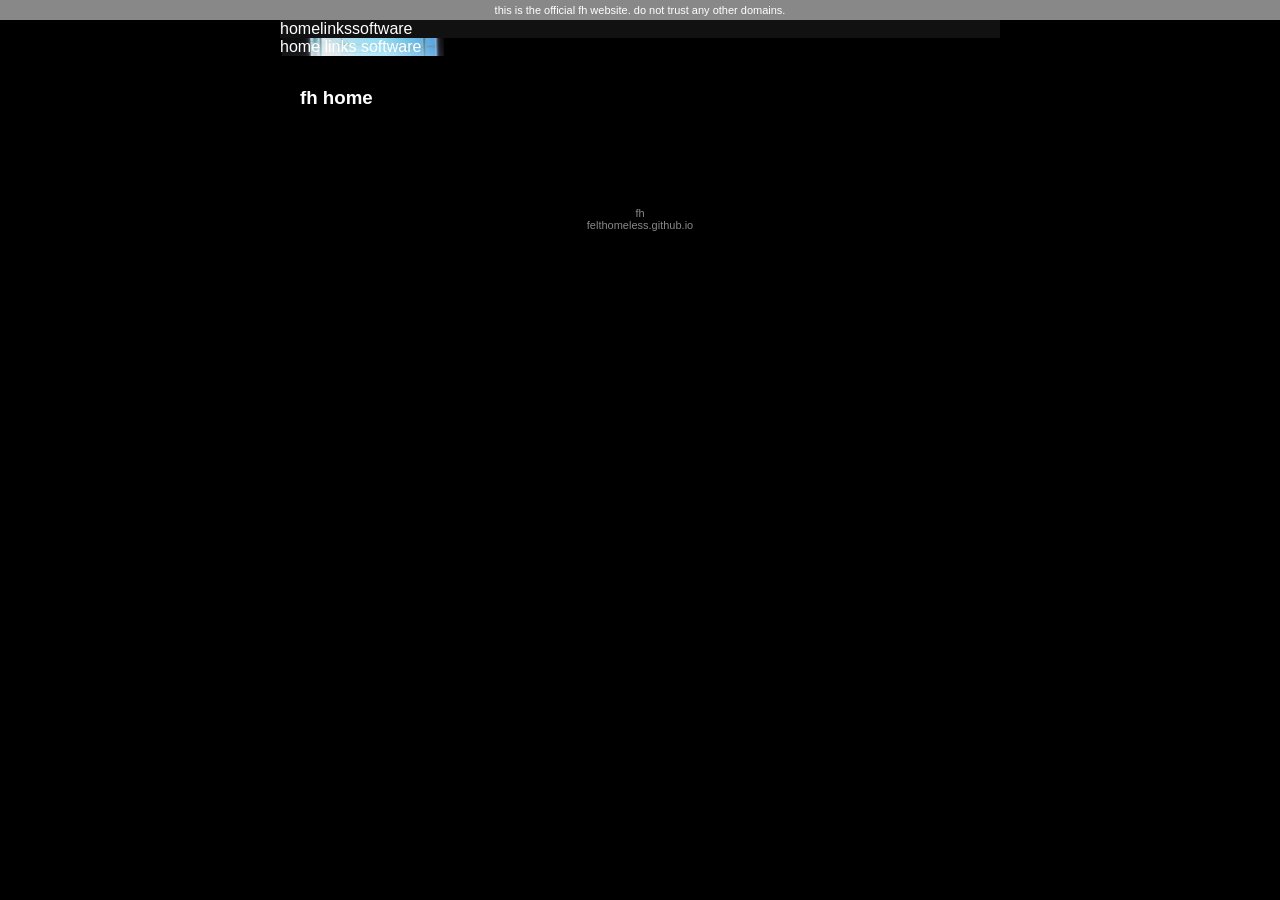
==== index.html @ 5e37149e "Update index.html" ====
<!DOCTYPE html>
<html lang="en">
<head>
<meta charset="utf-8">
<title>fh</title>
<link rel="icon" href="files/lain.ico">
<link rel="stylesheet" href="style.css">
</head>
<body>

<div class="bg"></div>

<div class="notice">this is the official fh website. do not trust any other domains.</div>

<div class="wrap">

  <div class="nav">
    <span class="link" onclick="show('home')">home</span>
    <span class="link" onclick="show('links')">links</span>
    <span class="link" onclick="show('software')">software</span>
  </div>

  <div class="side">
    <span class="link" onclick="show('home')">home</span>
    <span class="link" onclick="show('links')">links</span>
    <span class="link" onclick="show('software')">software</span>
  </div>

  <div class="content">

    <section id="home">
      <h3>fh home</h3>
    </section>

    <section id="links" hidden>
      <h3>links</h3>
    </section>

    <section id="software" hidden>
      <h3>software</h3>
      <ul class="downloads">
        <li>
          <a href="files/wired" download>wired sh</a> <small>(multitool shell file for linux)</small>
          <img src="previews/wired.png" alt="">
        </li>
        <li>
          <a href="files/wired.bat" download>wired bat</a> <small>(multitool batch file for windows)</small>
          <img src="previews/wired.bat.png" alt="">
        </li>
        <li>
          <a href="files/plainwm.c" download>plainwm c</a> <small>(windowmanager file for linux)</small>
          <img src="previews/plainwm.png" alt="">
        </li>
        <li>
          <a href="files/dots.zip" download>dotfiles c</a> <small>(dot files for linux)</small>
          <img src="previews/dots.zip.png" alt="">
        </li>
      </ul>
    </section>

  </div>

  <div class="gifs">
    <img src="files/konata.gif" alt="">
  </div>

  <div class="footer">
    fh<br>
    felthomeless.github.io
  </div>

</div>

<script>
function show(id) {
  document.querySelectorAll("section").forEach(function (s) {
    s.hidden = s.id !== id;
  });
}
</script>

</body>
</html>
---- style.css ----
html, body {
  margin: 0;
  background: #000000;
  color: #ffffff;
  font-family: Arial, Helvetica, sans-serif;
}

a, a:visited, a:hover {
  color: #ff0000;
}

.bg {
  position: fixed;
  top: 50%;
  left: 50%;
  transform: translate(-50%, -50%);
  width: min(100vw, calc(100vh * 4 / 3));
  height: min(100vh, calc(100vw * 3 / 4));
  background: #000000 url("d.jpg") center / cover no-repeat;
  z-index: -1;
}

.notice {
  background: #888888;
  font-size: 11px;
  text-align: center;
  padding: 4px 8px;
}

.wrap {
  width: 720px;
  margin: 0 auto;
}

.nav {
  display: flex;
  background: #111111;
}
.nav a {
  font-size: 13px;
  line-height: 20px;
  padding: 0 14px;
  text-decoration: none;
}

.row {
  display: flex;
  min-height: 100vh;
}

.side {
  width: 165px;
  flex-shrink: 0;
  background: #000000 url("a.jpg") center top / cover no-repeat;
}
.side a {
  display: block;
  padding: 8px 10px;
  border-bottom: 1px solid #333333;
  background: rgba(0, 0, 0, 0.6);
  text-decoration: none;
}

.content {
  flex: 1;
  min-width: 0;
  padding: 12px 20px;
}

.downloads {
  list-style: none;
  padding: 0;
}
.downloads li {
  padding: 10px 0;
  border-bottom: 1px solid #333333;
}
.downloads small {
  color: #888888;
}
.downloads img {
  display: block;
  max-width: 100%;
  margin-top: 8px;
  border: 1px solid #333333;
}

.gifs {
  text-align: center;
  padding: 20px 0;
}
.gifs img {
  margin: 6px;
  vertical-align: middle;
}

.footer {
  font-size: 11px;
  color: #888888;
  text-align: center;
  padding: 10px 0 20px;
}
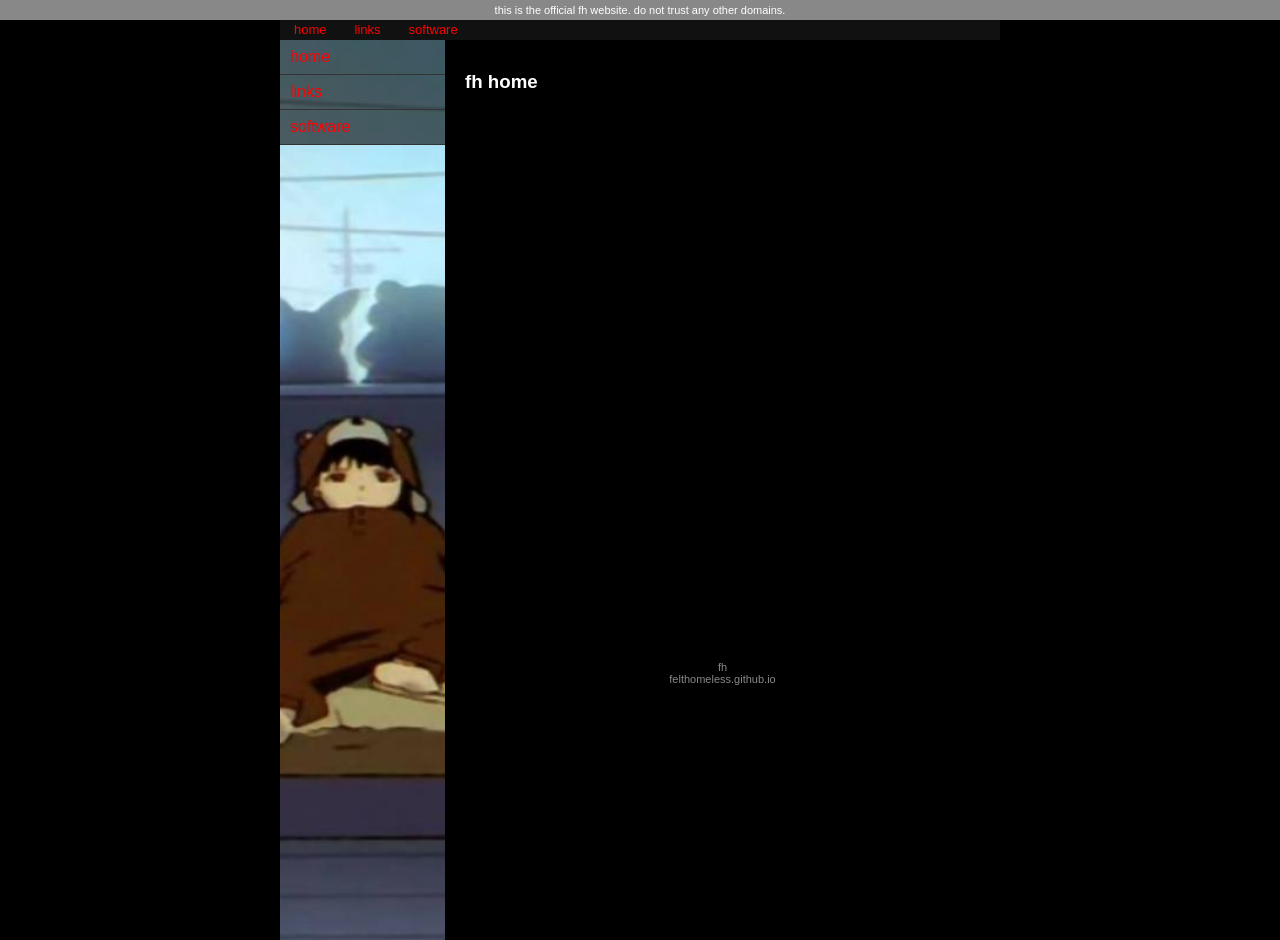
==== commit 289f6830: "Update index.html" ====
--- a/index.html
+++ b/index.html
@@ -55,6 +55,9 @@
           <a href="files/dots.zip" download>dotfiles c</a> <small>(dot files for linux)</small>
           <img src="previews/dots.zip.png" alt="">
         </li>
+        <li>
+          <a href="index.html" download>website files c</a> <small>(website sourcecode)</small>
+        </li>
       </ul>
     </section>
 
--- a/style.css
+++ b/style.css
@@ -30,39 +30,44 @@
 .wrap {
   width: 720px;
   margin: 0 auto;
+  display: grid;
+  grid-template-columns: 165px 555px;
+}
+
+.link {
+  color: #ff0000;
+  cursor: pointer;
+  text-decoration: none;
 }
 
 .nav {
+  grid-column: 1 / -1;
+  grid-row: 1;
   display: flex;
   background: #111111;
 }
-.nav a {
+.nav .link {
   font-size: 13px;
   line-height: 20px;
   padding: 0 14px;
-  text-decoration: none;
-}
-
-.row {
-  display: flex;
-  min-height: 100vh;
 }
 
 .side {
-  width: 165px;
-  flex-shrink: 0;
+  grid-column: 1;
+  grid-row: 2 / 5;
+  min-height: 100vh;
   background: #000000 url("a.jpg") center top / cover no-repeat;
 }
-.side a {
+.side .link {
   display: block;
   padding: 8px 10px;
   border-bottom: 1px solid #333333;
   background: rgba(0, 0, 0, 0.6);
-  text-decoration: none;
 }
 
 .content {
-  flex: 1;
+  grid-column: 2;
+  grid-row: 2;
   min-width: 0;
   padding: 12px 20px;
 }
@@ -86,6 +91,8 @@
 }
 
 .gifs {
+  grid-column: 2;
+  grid-row: 3;
   text-align: center;
   padding: 20px 0;
 }
@@ -95,6 +102,8 @@
 }
 
 .footer {
+  grid-column: 2;
+  grid-row: 4;
   font-size: 11px;
   color: #888888;
   text-align: center;
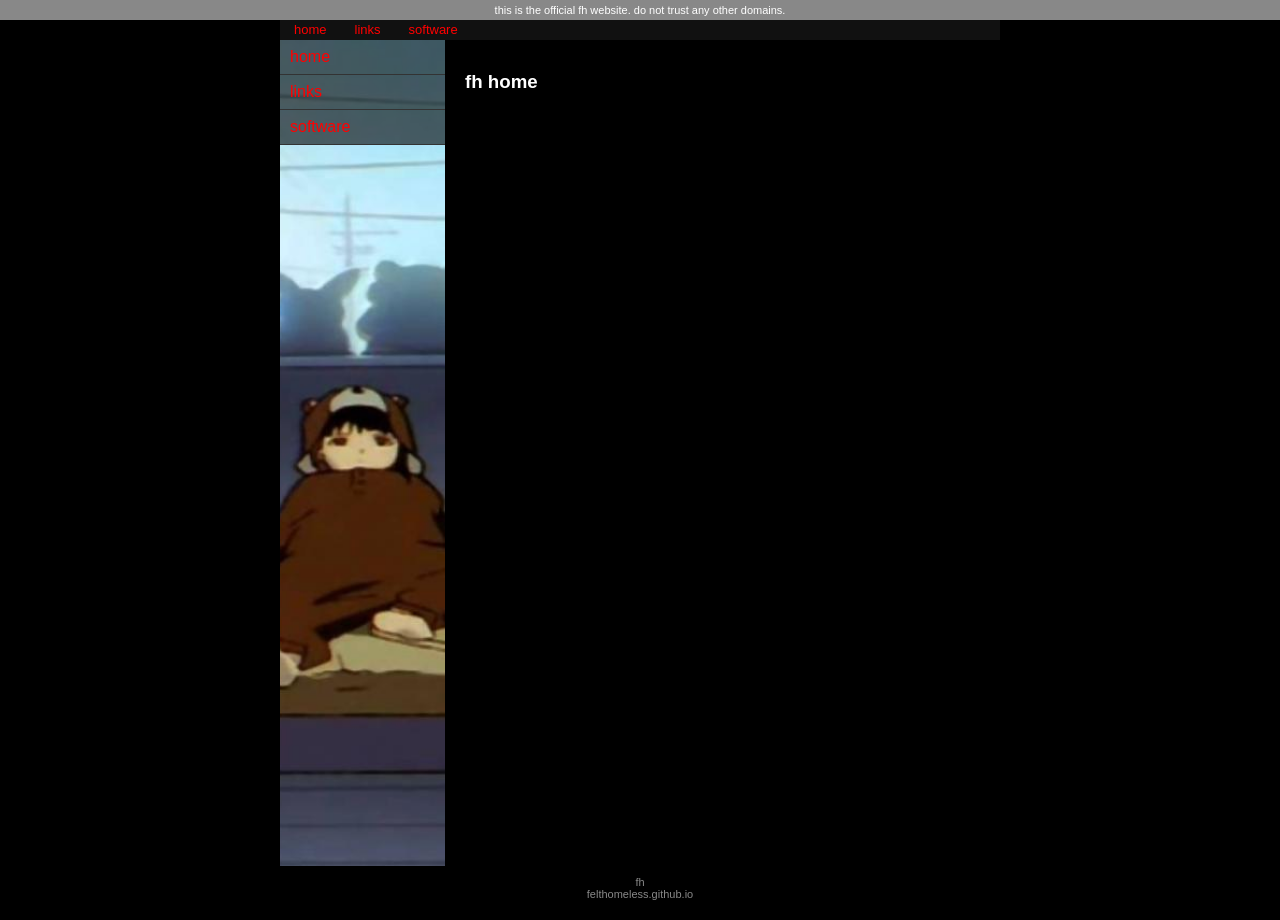
==== commit 81cdc734: "Update index.html" ====
--- a/index.html
+++ b/index.html
@@ -56,7 +56,7 @@
           <img src="previews/dots.zip.png" alt="">
         </li>
         <li>
-          <a href="index.html" download>website files c</a> <small>(website sourcecode)</small>
+          <span class="link" onclick="downloadBoth()">website files c</span> <small>(website sourcecode: index.html + style.css)</small>
         </li>
       </ul>
     </section>
@@ -80,6 +80,17 @@
     s.hidden = s.id !== id;
   });
 }
+
+function downloadBoth() {
+  ["index.html", "style.css"].forEach(function (f) {
+    var a = document.createElement("a");
+    a.href = f;
+    a.download = f;
+    document.body.appendChild(a);
+    a.click();
+    a.remove();
+  });
+}
 </script>
 
 </body>
--- a/style.css
+++ b/style.css
@@ -29,15 +29,16 @@
 
 .wrap {
   width: 720px;
+  min-height: 100vh;
   margin: 0 auto;
   display: grid;
   grid-template-columns: 165px 555px;
+  grid-template-rows: auto 1fr auto auto;
 }
 
 .link {
   color: #ff0000;
   cursor: pointer;
-  text-decoration: none;
 }
 
 .nav {
@@ -54,8 +55,7 @@
 
 .side {
   grid-column: 1;
-  grid-row: 2 / 5;
-  min-height: 100vh;
+  grid-row: 2 / 4;
   background: #000000 url("a.jpg") center top / cover no-repeat;
 }
 .side .link {
@@ -102,7 +102,7 @@
 }
 
 .footer {
-  grid-column: 2;
+  grid-column: 1 / -1;
   grid-row: 4;
   font-size: 11px;
   color: #888888;
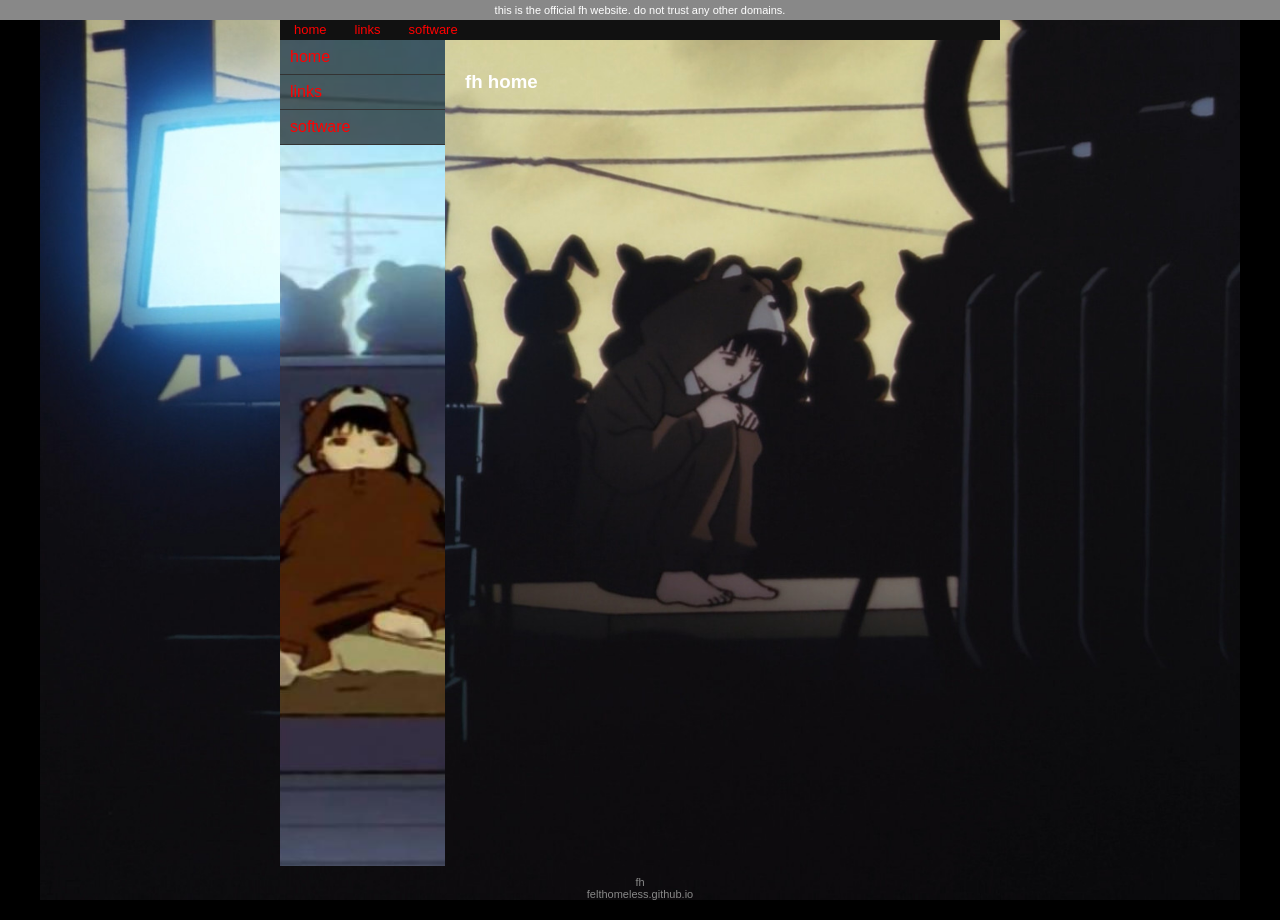
==== commit 28428660: "Update index.html" ====
--- a/index.html
+++ b/index.html
@@ -4,7 +4,120 @@
 <meta charset="utf-8">
 <title>fh</title>
 <link rel="icon" href="files/lain.ico">
-<link rel="stylesheet" href="style.css">
+<style>
+  html {
+    background: #000000;
+  }
+  body {
+    margin: 0;
+    color: #ffffff;
+    font-family: Arial, Helvetica, sans-serif;
+  }
+  a, a:visited, a:hover {
+    color: #ff0000;
+  }
+
+  .bg {
+    position: fixed;
+    top: 50%;
+    left: 50%;
+    transform: translate(-50%, -50%);
+    width: min(100vw, calc(100vh * 4 / 3));
+    height: min(100vh, calc(100vw * 3 / 4));
+    background: url("d.jpg") center / cover no-repeat;
+    z-index: -1;
+  }
+
+  .notice {
+    background: #888888;
+    font-size: 11px;
+    text-align: center;
+    padding: 4px 8px;
+  }
+
+  .wrap {
+    width: 720px;
+    min-height: 100vh;
+    margin: 0 auto;
+    display: flex;
+    flex-direction: column;
+  }
+
+  .nav {
+    display: flex;
+    background: #111111;
+  }
+  .nav .link {
+    font-size: 13px;
+    line-height: 20px;
+    padding: 0 14px;
+  }
+
+  .main {
+    display: flex;
+    flex: 1;
+  }
+
+  .side {
+    width: 165px;
+    flex-shrink: 0;
+    background: url("a.jpg") center top / cover no-repeat;
+  }
+  .side .link {
+    display: block;
+    padding: 8px 10px;
+    border-bottom: 1px solid #333333;
+    background: rgba(0, 0, 0, 0.6);
+  }
+
+  .content {
+    flex: 1;
+    min-width: 0;
+    padding: 12px 20px;
+    display: flex;
+    flex-direction: column;
+  }
+
+  .link {
+    color: #ff0000;
+    cursor: pointer;
+  }
+
+  .downloads {
+    list-style: none;
+    padding: 0;
+  }
+  .downloads li {
+    padding: 10px 0;
+    border-bottom: 1px solid #333333;
+  }
+  .downloads small {
+    color: #888888;
+  }
+  .downloads img {
+    display: block;
+    max-width: 100%;
+    margin-top: 8px;
+    border: 1px solid #333333;
+  }
+
+  .gifs {
+    margin-top: auto;
+    text-align: center;
+    padding: 20px 0;
+  }
+  .gifs img {
+    margin: 6px;
+    vertical-align: middle;
+  }
+
+  .footer {
+    font-size: 11px;
+    color: #888888;
+    text-align: center;
+    padding: 10px 0 20px;
+  }
+</style>
 </head>
 <body>
 
@@ -20,51 +133,54 @@
     <span class="link" onclick="show('software')">software</span>
   </div>
 
-  <div class="side">
-    <span class="link" onclick="show('home')">home</span>
-    <span class="link" onclick="show('links')">links</span>
-    <span class="link" onclick="show('software')">software</span>
-  </div>
-
-  <div class="content">
-
-    <section id="home">
-      <h3>fh home</h3>
-    </section>
-
-    <section id="links" hidden>
-      <h3>links</h3>
-    </section>
-
-    <section id="software" hidden>
-      <h3>software</h3>
-      <ul class="downloads">
-        <li>
-          <a href="files/wired" download>wired sh</a> <small>(multitool shell file for linux)</small>
-          <img src="previews/wired.png" alt="">
-        </li>
-        <li>
-          <a href="files/wired.bat" download>wired bat</a> <small>(multitool batch file for windows)</small>
-          <img src="previews/wired.bat.png" alt="">
-        </li>
-        <li>
-          <a href="files/plainwm.c" download>plainwm c</a> <small>(windowmanager file for linux)</small>
-          <img src="previews/plainwm.png" alt="">
-        </li>
-        <li>
-          <a href="files/dots.zip" download>dotfiles c</a> <small>(dot files for linux)</small>
-          <img src="previews/dots.zip.png" alt="">
-        </li>
-        <li>
-          <span class="link" onclick="downloadBoth()">website files c</span> <small>(website sourcecode: index.html + style.css)</small>
-        </li>
-      </ul>
-    </section>
-
-  </div>
-
-  <div class="gifs">
-    <img src="files/konata.gif" alt="">
+  <div class="main">
+
+    <div class="side">
+      <span class="link" onclick="show('home')">home</span>
+      <span class="link" onclick="show('links')">links</span>
+      <span class="link" onclick="show('software')">software</span>
+    </div>
+
+    <div class="content">
+
+      <section id="home">
+        <h3>fh home</h3>
+      </section>
+
+      <section id="links" hidden>
+        <h3>links</h3>
+      </section>
+
+      <section id="software" hidden>
+        <h3>software</h3>
+        <ul class="downloads">
+          <li>
+            <a href="files/wired" download>wired sh</a> <small>(multitool shell file for linux)</small>
+            <img src="previews/wired.png" alt="">
+          </li>
+          <li>
+            <a href="files/wired.bat" download>wired bat</a> <small>(multitool batch file for windows)</small>
+            <img src="previews/wired.bat.png" alt="">
+          </li>
+          <li>
+            <a href="files/plainwm.c" download>plainwm c</a> <small>(windowmanager file for linux)</small>
+            <img src="previews/plainwm.png" alt="">
+          </li>
+          <li>
+            <a href="files/dots.zip" download>dotfiles c</a> <small>(dot files for linux)</small>
+            <img src="previews/dots.zip.png" alt="">
+          </li>
+          <li>
+            <a href="index.html" download>website files c</a> <small>(website source code)</small>
+          </li>
+        </ul>
+      </section>
+
+      <div class="gifs">
+        <img src="files/konata.gif" alt="">
+      </div>
+
+    </div>
   </div>
 
   <div class="footer">
@@ -80,17 +196,6 @@
     s.hidden = s.id !== id;
   });
 }
-
-function downloadBoth() {
-  ["index.html", "style.css"].forEach(function (f) {
-    var a = document.createElement("a");
-    a.href = f;
-    a.download = f;
-    document.body.appendChild(a);
-    a.click();
-    a.remove();
-  });
-}
 </script>
 
 </body>
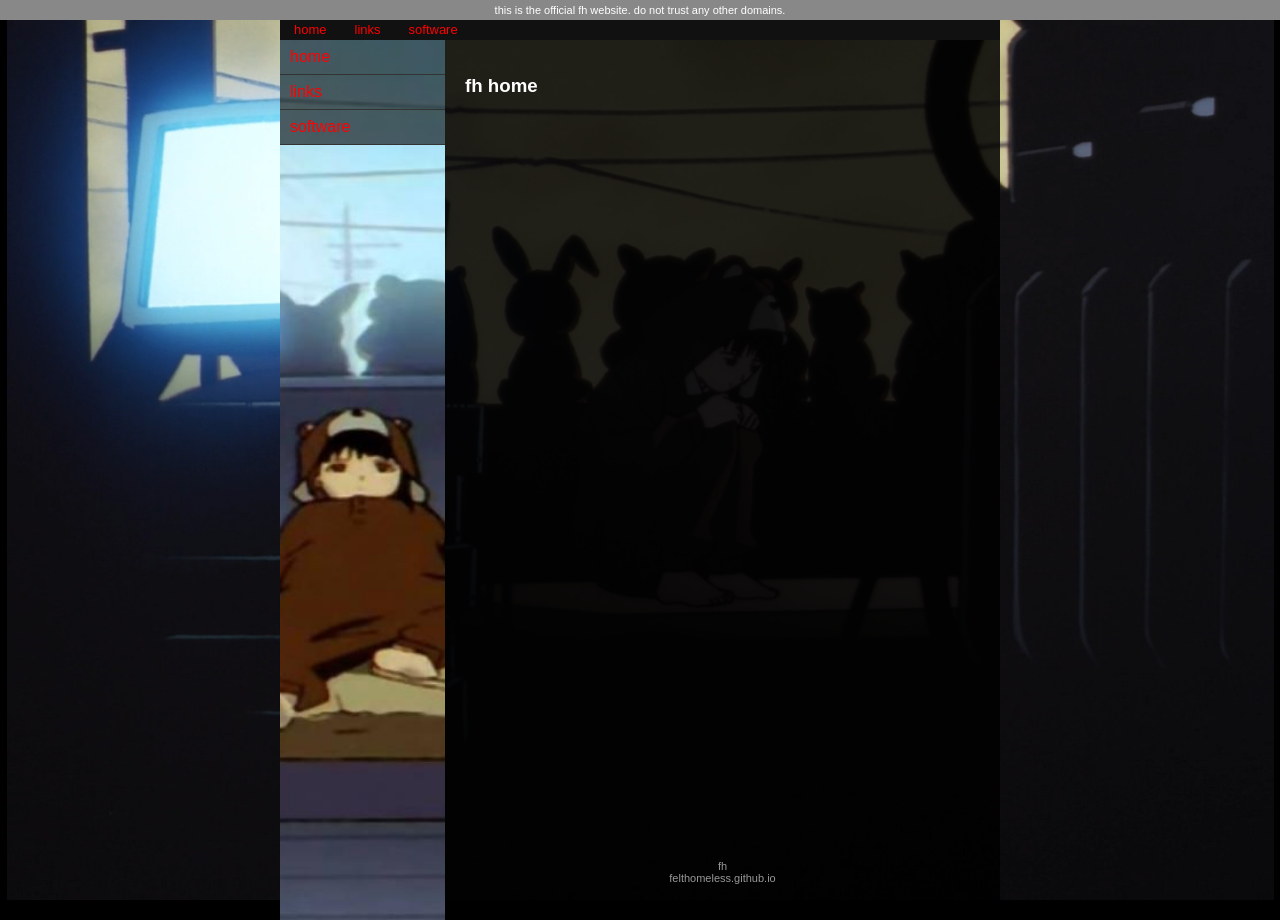
==== commit 876cd0b1: "Update index.html" ====
--- a/index.html
+++ b/index.html
@@ -6,7 +6,7 @@
 <link rel="icon" href="files/lain.ico">
 <style>
   html {
-    background: #000000;
+    background: #000000 url("d.jpg") center / contain no-repeat fixed;
   }
   body {
     margin: 0;
@@ -16,16 +16,9 @@
   a, a:visited, a:hover {
     color: #ff0000;
   }
-
-  .bg {
-    position: fixed;
-    top: 50%;
-    left: 50%;
-    transform: translate(-50%, -50%);
-    width: min(100vw, calc(100vh * 4 / 3));
-    height: min(100vh, calc(100vw * 3 / 4));
-    background: url("d.jpg") center / cover no-repeat;
-    z-index: -1;
+  .link {
+    color: #ff0000;
+    cursor: pointer;
   }
 
   .notice {
@@ -37,6 +30,7 @@
 
   .wrap {
     width: 720px;
+    max-width: 100%;
     min-height: 100vh;
     margin: 0 auto;
     display: flex;
@@ -61,7 +55,7 @@
   .side {
     width: 165px;
     flex-shrink: 0;
-    background: url("a.jpg") center top / cover no-repeat;
+    background: #000000 url("a.jpg") center top / cover no-repeat;
   }
   .side .link {
     display: block;
@@ -73,26 +67,23 @@
   .content {
     flex: 1;
     min-width: 0;
-    padding: 12px 20px;
+    padding: 16px 20px;
+    background: rgba(0, 0, 0, 0.85);
     display: flex;
     flex-direction: column;
-  }
-
-  .link {
-    color: #ff0000;
-    cursor: pointer;
   }
 
   .downloads {
     list-style: none;
     padding: 0;
+    margin: 0;
   }
   .downloads li {
     padding: 10px 0;
     border-bottom: 1px solid #333333;
   }
   .downloads small {
-    color: #888888;
+    color: #bbbbbb;
   }
   .downloads img {
     display: block;
@@ -102,7 +93,6 @@
   }
 
   .gifs {
-    margin-top: auto;
     text-align: center;
     padding: 20px 0;
   }
@@ -112,16 +102,15 @@
   }
 
   .footer {
+    margin-top: auto;
     font-size: 11px;
-    color: #888888;
+    color: #999999;
     text-align: center;
     padding: 10px 0 20px;
   }
 </style>
 </head>
 <body>
-
-<div class="bg"></div>
 
 <div class="notice">this is the official fh website. do not trust any other domains.</div>
 
@@ -180,12 +169,12 @@
         <img src="files/konata.gif" alt="">
       </div>
 
+      <div class="footer">
+        fh<br>
+        felthomeless.github.io
+      </div>
+
     </div>
-  </div>
-
-  <div class="footer">
-    fh<br>
-    felthomeless.github.io
   </div>
 
 </div>
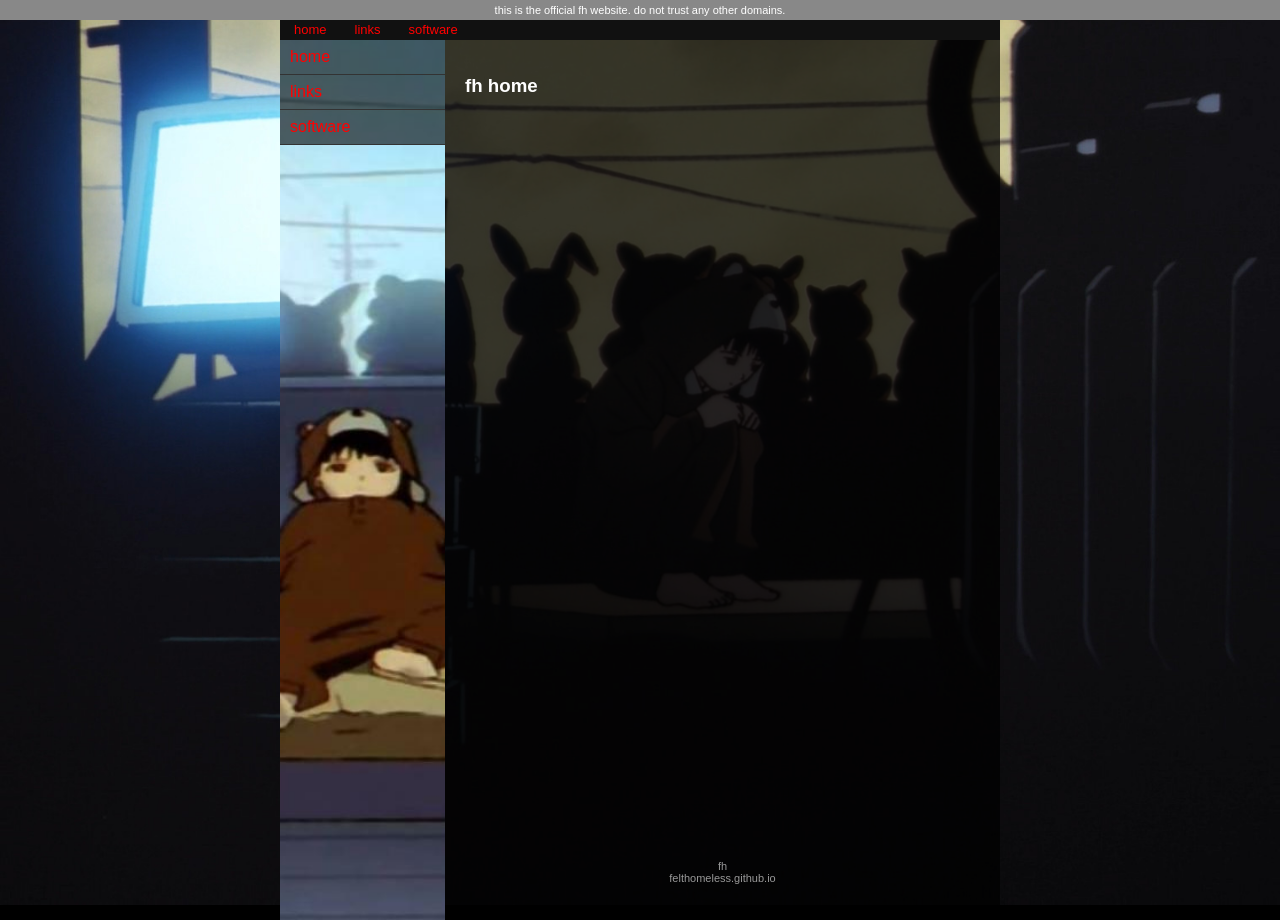
==== commit e8cae641: "Update index.html" ====
--- a/index.html
+++ b/index.html
@@ -5,187 +5,60 @@
 <title>fh</title>
 <link rel="icon" href="files/lain.ico">
 <style>
-  html {
-    background: #000000 url("d.jpg") center / contain no-repeat fixed;
-  }
-  body {
-    margin: 0;
-    color: #ffffff;
-    font-family: Arial, Helvetica, sans-serif;
-  }
-  a, a:visited, a:hover {
-    color: #ff0000;
-  }
-  .link {
-    color: #ff0000;
-    cursor: pointer;
-  }
-
-  .notice {
-    background: #888888;
-    font-size: 11px;
-    text-align: center;
-    padding: 4px 8px;
-  }
-
-  .wrap {
-    width: 720px;
-    max-width: 100%;
-    min-height: 100vh;
-    margin: 0 auto;
-    display: flex;
-    flex-direction: column;
-  }
-
-  .nav {
-    display: flex;
-    background: #111111;
-  }
-  .nav .link {
-    font-size: 13px;
-    line-height: 20px;
-    padding: 0 14px;
-  }
-
-  .main {
-    display: flex;
-    flex: 1;
-  }
-
-  .side {
-    width: 165px;
-    flex-shrink: 0;
-    background: #000000 url("a.jpg") center top / cover no-repeat;
-  }
-  .side .link {
-    display: block;
-    padding: 8px 10px;
-    border-bottom: 1px solid #333333;
-    background: rgba(0, 0, 0, 0.6);
-  }
-
-  .content {
-    flex: 1;
-    min-width: 0;
-    padding: 16px 20px;
-    background: rgba(0, 0, 0, 0.85);
-    display: flex;
-    flex-direction: column;
-  }
-
-  .downloads {
-    list-style: none;
-    padding: 0;
-    margin: 0;
-  }
-  .downloads li {
-    padding: 10px 0;
-    border-bottom: 1px solid #333333;
-  }
-  .downloads small {
-    color: #bbbbbb;
-  }
-  .downloads img {
-    display: block;
-    max-width: 100%;
-    margin-top: 8px;
-    border: 1px solid #333333;
-  }
-
-  .gifs {
-    text-align: center;
-    padding: 20px 0;
-  }
-  .gifs img {
-    margin: 6px;
-    vertical-align: middle;
-  }
-
-  .footer {
-    margin-top: auto;
-    font-size: 11px;
-    color: #999999;
-    text-align: center;
-    padding: 10px 0 20px;
-  }
+html{background:#000 url("d.jpg") center/cover no-repeat fixed}
+body{margin:0;color:#fff;font-family:Arial,Helvetica,sans-serif}
+a,a:visited,a:hover,.link{color:#f00;text-decoration:none;cursor:pointer}
+.notice{background:#888;font-size:11px;text-align:center;padding:4px 8px}
+.wrap{width:720px;max-width:100%;min-height:100vh;margin:0 auto;display:flex;flex-direction:column}
+.nav{display:flex;background:#111}
+.nav .link{font-size:13px;line-height:20px;padding:0 14px}
+.main{display:flex;flex:1}
+.side{width:165px;flex-shrink:0;background:#000 url("a.jpg") center top/cover no-repeat}
+.side .link{display:block;padding:8px 10px;border-bottom:1px solid #333;background:rgba(0,0,0,.6)}
+.content{flex:1;min-width:0;padding:16px 20px;background:rgba(0,0,0,.75);display:flex;flex-direction:column}
+.downloads{list-style:none;padding:0;margin:0}
+.downloads li{padding:10px 0;border-bottom:1px solid #333}
+.downloads small{color:#bbb}
+.downloads img{display:block;max-width:100%;margin-top:8px;border:1px solid #333}
+.gifs{margin-top:auto;text-align:center;padding:20px 0}
+.gifs img{margin:6px;vertical-align:middle}
+.footer{font-size:11px;color:#999;text-align:center;padding:10px 0 20px}
 </style>
 </head>
 <body>
-
 <div class="notice">this is the official fh website. do not trust any other domains.</div>
-
 <div class="wrap">
-
-  <div class="nav">
-    <span class="link" onclick="show('home')">home</span>
-    <span class="link" onclick="show('links')">links</span>
-    <span class="link" onclick="show('software')">software</span>
-  </div>
-
-  <div class="main">
-
-    <div class="side">
-      <span class="link" onclick="show('home')">home</span>
-      <span class="link" onclick="show('links')">links</span>
-      <span class="link" onclick="show('software')">software</span>
-    </div>
-
-    <div class="content">
-
-      <section id="home">
-        <h3>fh home</h3>
-      </section>
-
-      <section id="links" hidden>
-        <h3>links</h3>
-      </section>
-
-      <section id="software" hidden>
-        <h3>software</h3>
-        <ul class="downloads">
-          <li>
-            <a href="files/wired" download>wired sh</a> <small>(multitool shell file for linux)</small>
-            <img src="previews/wired.png" alt="">
-          </li>
-          <li>
-            <a href="files/wired.bat" download>wired bat</a> <small>(multitool batch file for windows)</small>
-            <img src="previews/wired.bat.png" alt="">
-          </li>
-          <li>
-            <a href="files/plainwm.c" download>plainwm c</a> <small>(windowmanager file for linux)</small>
-            <img src="previews/plainwm.png" alt="">
-          </li>
-          <li>
-            <a href="files/dots.zip" download>dotfiles c</a> <small>(dot files for linux)</small>
-            <img src="previews/dots.zip.png" alt="">
-          </li>
-          <li>
-            <a href="index.html" download>website files c</a> <small>(website source code)</small>
-          </li>
-        </ul>
-      </section>
-
-      <div class="gifs">
-        <img src="files/konata.gif" alt="">
-      </div>
-
-      <div class="footer">
-        fh<br>
-        felthomeless.github.io
-      </div>
-
-    </div>
-  </div>
-
+<div class="nav">
+<span class="link" onclick="show('home')">home</span>
+<span class="link" onclick="show('links')">links</span>
+<span class="link" onclick="show('software')">software</span>
 </div>
-
+<div class="main">
+<div class="side">
+<span class="link" onclick="show('home')">home</span>
+<span class="link" onclick="show('links')">links</span>
+<span class="link" onclick="show('software')">software</span>
+</div>
+<div class="content">
+<section id="home"><h3>fh home</h3></section>
+<section id="links" hidden><h3>links</h3></section>
+<section id="software" hidden>
+<h3>software</h3>
+<ul class="downloads">
+<li><a href="files/wired" download>wired sh</a> <small>(multitool shell file for linux)</small><img src="previews/wired.png" alt=""></li>
+<li><a href="files/wired.bat" download>wired bat</a> <small>(multitool batch file for windows)</small><img src="previews/wired.bat.png" alt=""></li>
+<li><a href="files/plainwm.c" download>plainwm c</a> <small>(windowmanager file for linux)</small><img src="previews/plainwm.png" alt=""></li>
+<li><a href="files/dots.zip" download>dotfiles c</a> <small>(dot files for linux)</small><img src="previews/dots.zip.png" alt=""></li>
+<li><a href="index.html" download>website files c</a> <small>(website source code)</small></li>
+</ul>
+</section>
+<div class="gifs"><img src="files/konata.gif" alt=""></div>
+<div class="footer">fh<br>felthomeless.github.io</div>
+</div>
+</div>
+</div>
 <script>
-function show(id) {
-  document.querySelectorAll("section").forEach(function (s) {
-    s.hidden = s.id !== id;
-  });
-}
+function show(id){document.querySelectorAll("section").forEach(function(s){s.hidden=s.id!==id})}
 </script>
-
 </body>
 </html>
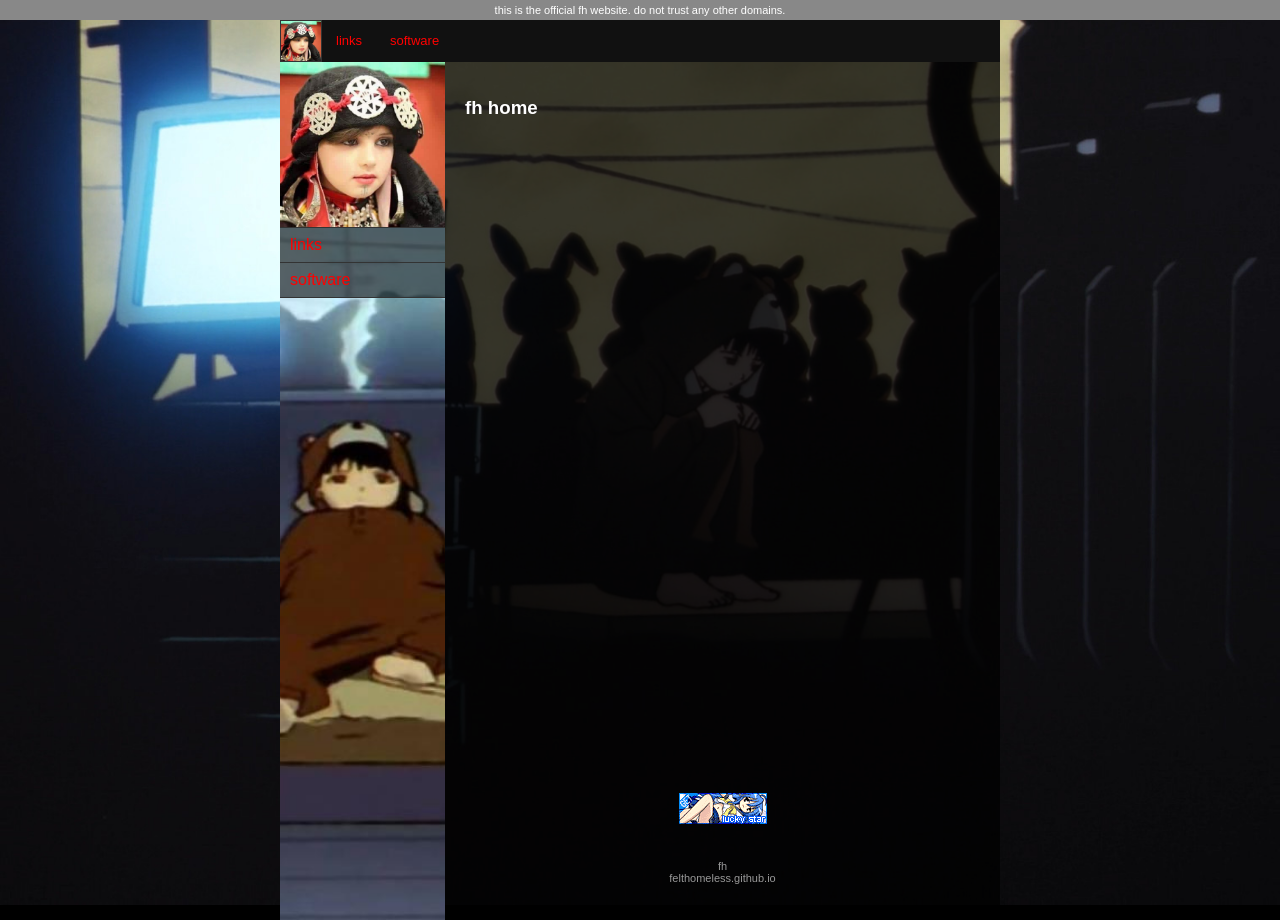
==== commit 6fca4acb: "Update index.html" ====
--- a/index.html
+++ b/index.html
@@ -3,18 +3,20 @@
 <head>
 <meta charset="utf-8">
 <title>fh</title>
-<link rel="icon" href="files/lain.ico">
+<link rel="icon" href="files/KATSURAGI.ico">
 <style>
 html{background:#000 url("d.jpg") center/cover no-repeat fixed}
 body{margin:0;color:#fff;font-family:Arial,Helvetica,sans-serif}
 a,a:visited,a:hover,.link{color:#f00;text-decoration:none;cursor:pointer}
 .notice{background:#888;font-size:11px;text-align:center;padding:4px 8px}
 .wrap{width:720px;max-width:100%;min-height:100vh;margin:0 auto;display:flex;flex-direction:column}
-.nav{display:flex;background:#111}
+.nav{display:flex;align-items:center;background:#111}
 .nav .link{font-size:13px;line-height:20px;padding:0 14px}
+.home{width:40px;height:40px;object-fit:cover;display:block;cursor:pointer;border:1px solid #333}
 .main{display:flex;flex:1}
 .side{width:165px;flex-shrink:0;background:#000 url("a.jpg") center top/cover no-repeat}
 .side .link{display:block;padding:8px 10px;border-bottom:1px solid #333;background:rgba(0,0,0,.6)}
+.side .home{width:100%;height:auto;aspect-ratio:1/1;border:0;border-bottom:1px solid #333}
 .content{flex:1;min-width:0;padding:16px 20px;background:rgba(0,0,0,.75);display:flex;flex-direction:column}
 .downloads{list-style:none;padding:0;margin:0}
 .downloads li{padding:10px 0;border-bottom:1px solid #333}
@@ -29,13 +31,13 @@
 <div class="notice">this is the official fh website. do not trust any other domains.</div>
 <div class="wrap">
 <div class="nav">
-<span class="link" onclick="show('home')">home</span>
+<img class="home" src="files/yaz.jpg" alt="home" onclick="show('home')">
 <span class="link" onclick="show('links')">links</span>
 <span class="link" onclick="show('software')">software</span>
 </div>
 <div class="main">
 <div class="side">
-<span class="link" onclick="show('home')">home</span>
+<img class="home" src="files/yaz.jpg" alt="home" onclick="show('home')">
 <span class="link" onclick="show('links')">links</span>
 <span class="link" onclick="show('software')">software</span>
 </div>
